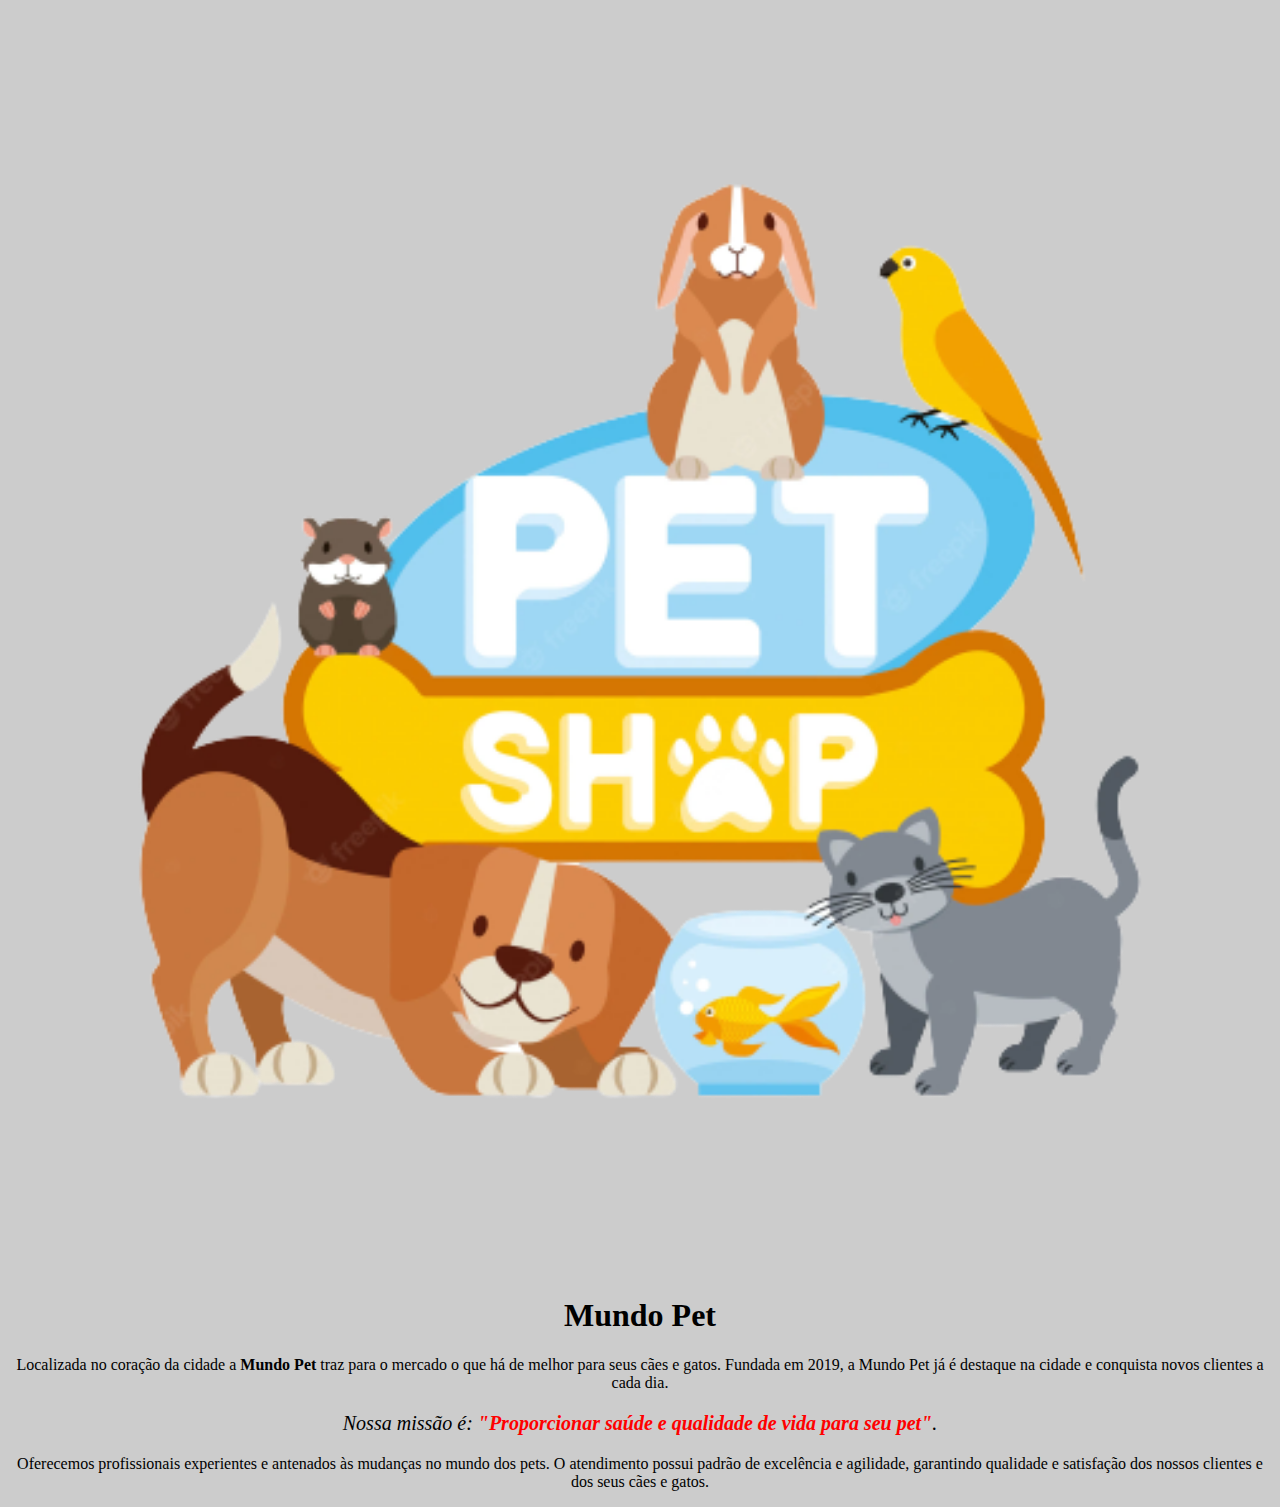
==== index.html @ e79a75cb "Add files via upload" ====
<!DOCTYPE html>
<html lang="pt-br">
<head>
    <meta charset="UTF-8">
    <meta http-equiv="X-UA-Compatible" content="IE=edge">
    <meta name="viewport" content="width=device-width, initial-scale=1.0">
    <title>Mundo Pet</title>
</head>
        <body style="background-color:#cccccc">
            <img src="petshop3.png" width="100%">
            
            <h1 style="text-align: center">Mundo Pet</h1>

            <p style="text-align: center;">Localizada no coração da cidade a <strong>Mundo Pet</strong> traz para o mercado o que há de melhor para seus cães e gatos. Fundada em 2019, a Mundo Pet já é destaque na cidade e conquista novos clientes a cada dia.</p>

            <p style="font-size: 20px; text-align: center";><em>Nossa missão é: <strong style="color: red ;">"Proporcionar saúde e qualidade de vida para seu pet"</strong>.</em></p>

            <p style="text-align: center;">Oferecemos profissionais experientes e antenados às mudanças no mundo dos pets. O atendimento possui padrão de excelência e agilidade, garantindo qualidade e satisfação dos nossos clientes e dos seus cães e gatos.</p>

        </body>
</html>
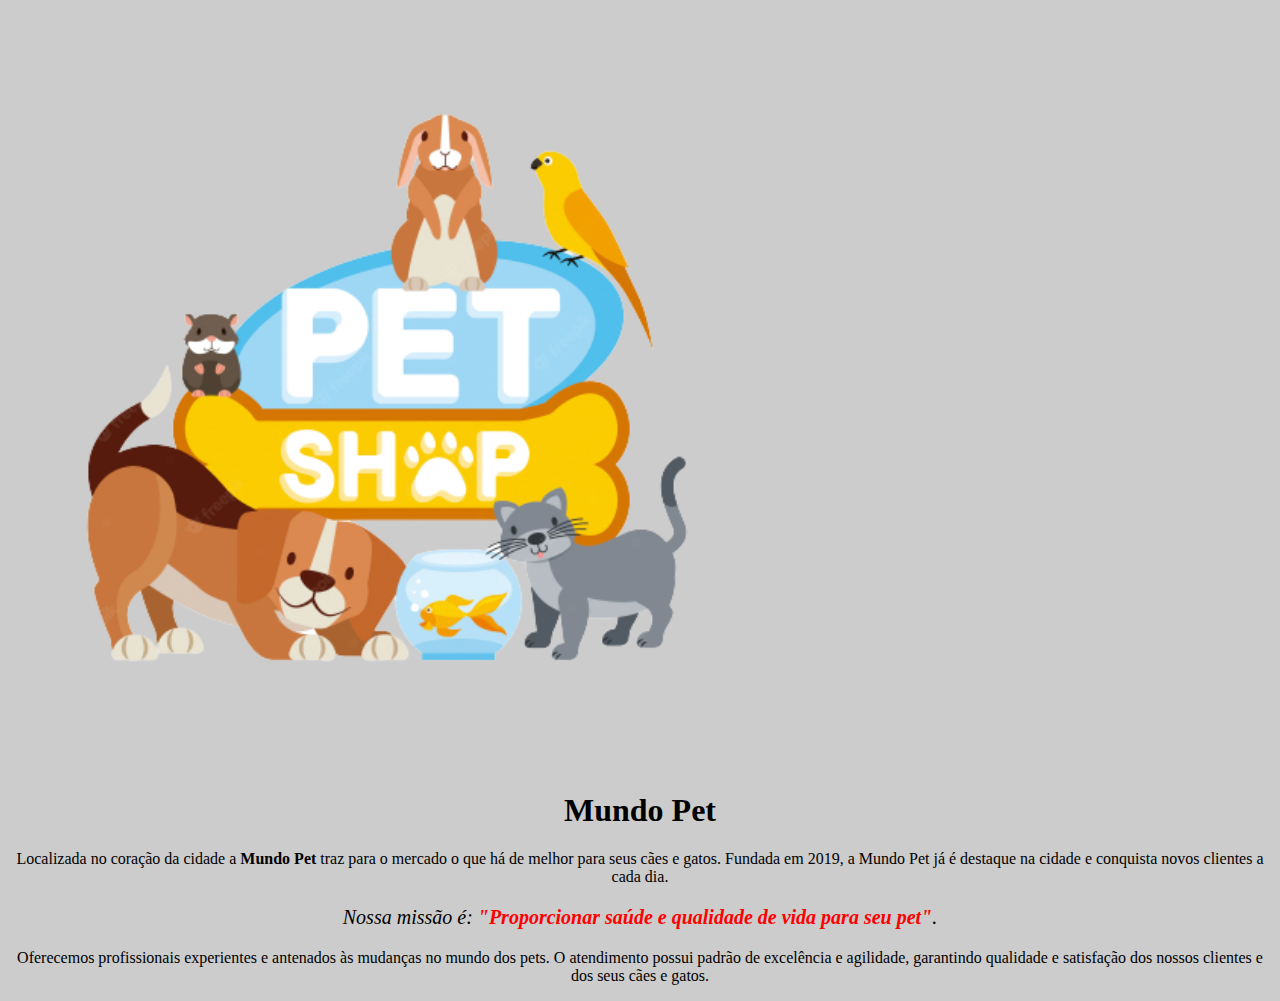
==== commit 13be1227: "2111" ====
--- a/index.html
+++ b/index.html
@@ -7,7 +7,7 @@
     <title>Mundo Pet</title>
 </head>
         <body style="background-color:#cccccc">
-            <img src="petshop3.png" width="100%">
+            <img src="petshop3.png" width="60%">
             
             <h1 style="text-align: center">Mundo Pet</h1>
 
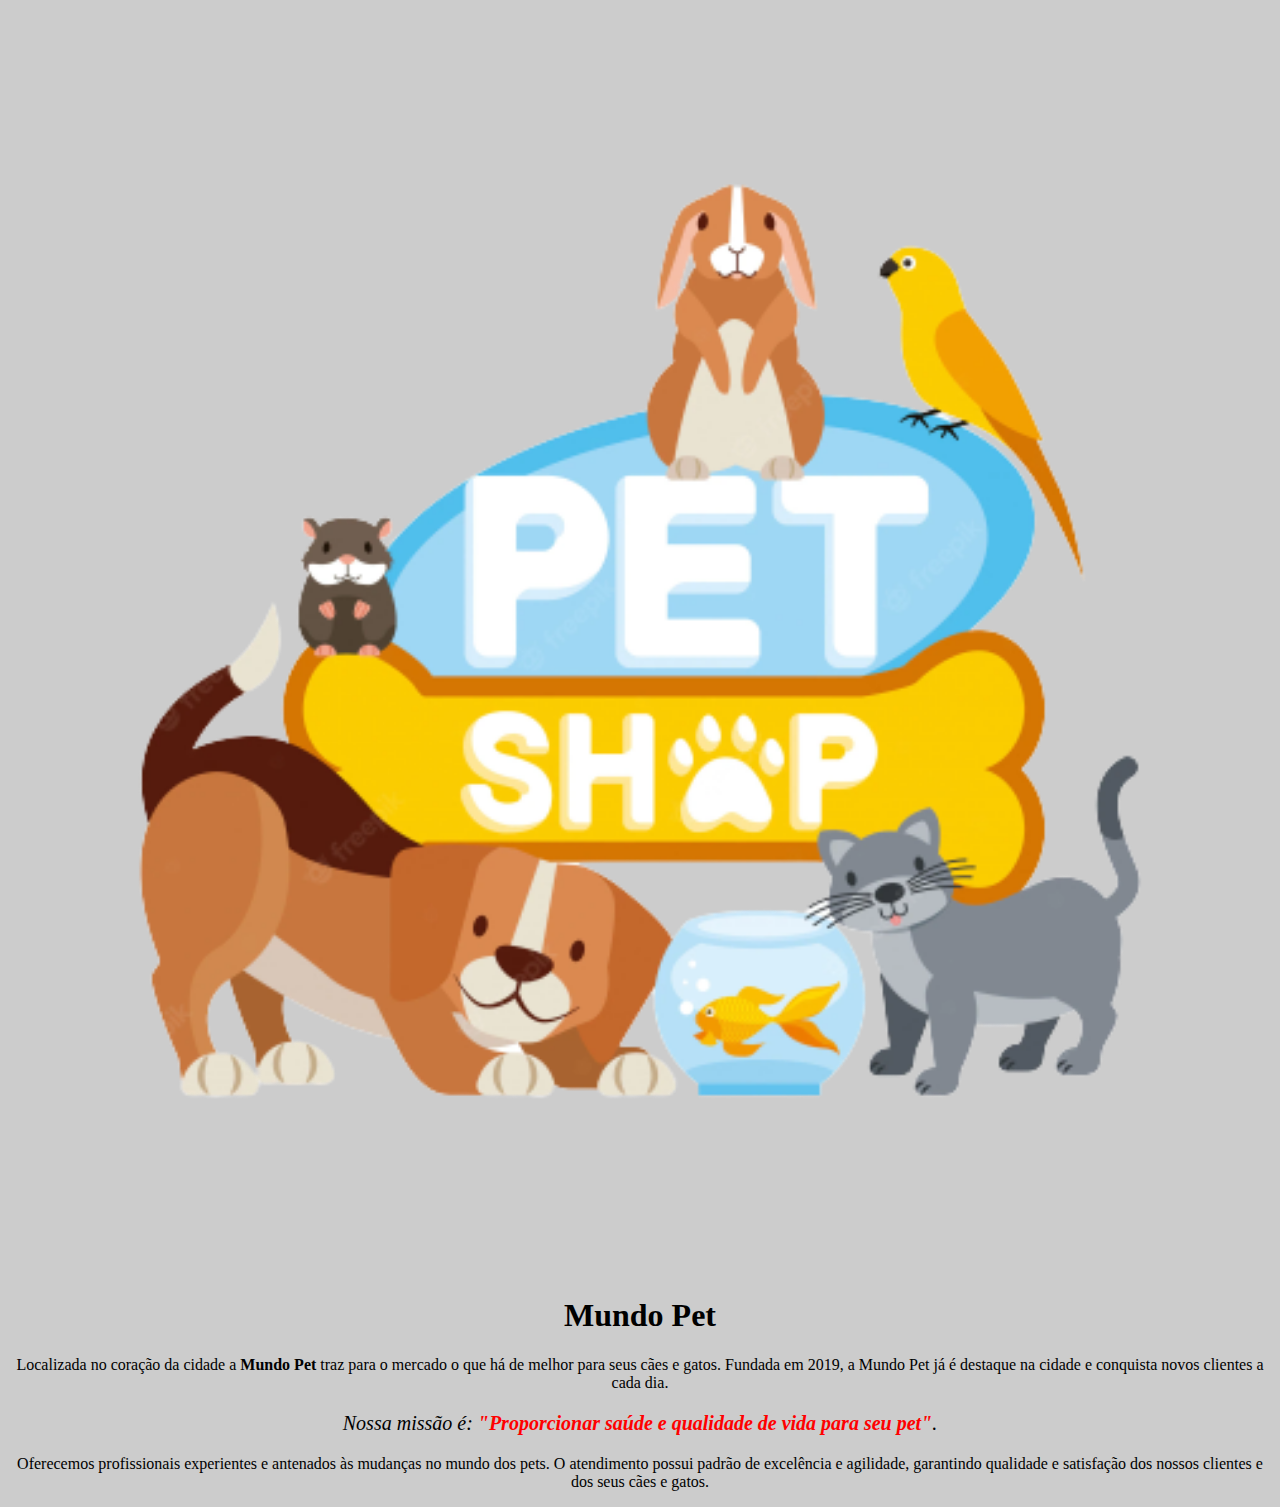
==== commit 736751a4: "2111" ====
--- a/index.html
+++ b/index.html
@@ -7,7 +7,7 @@
     <title>Mundo Pet</title>
 </head>
         <body style="background-color:#cccccc">
-            <img src="petshop3.png" width="60%">
+            <img src="petshop3.png" width="100%">
             
             <h1 style="text-align: center">Mundo Pet</h1>
 
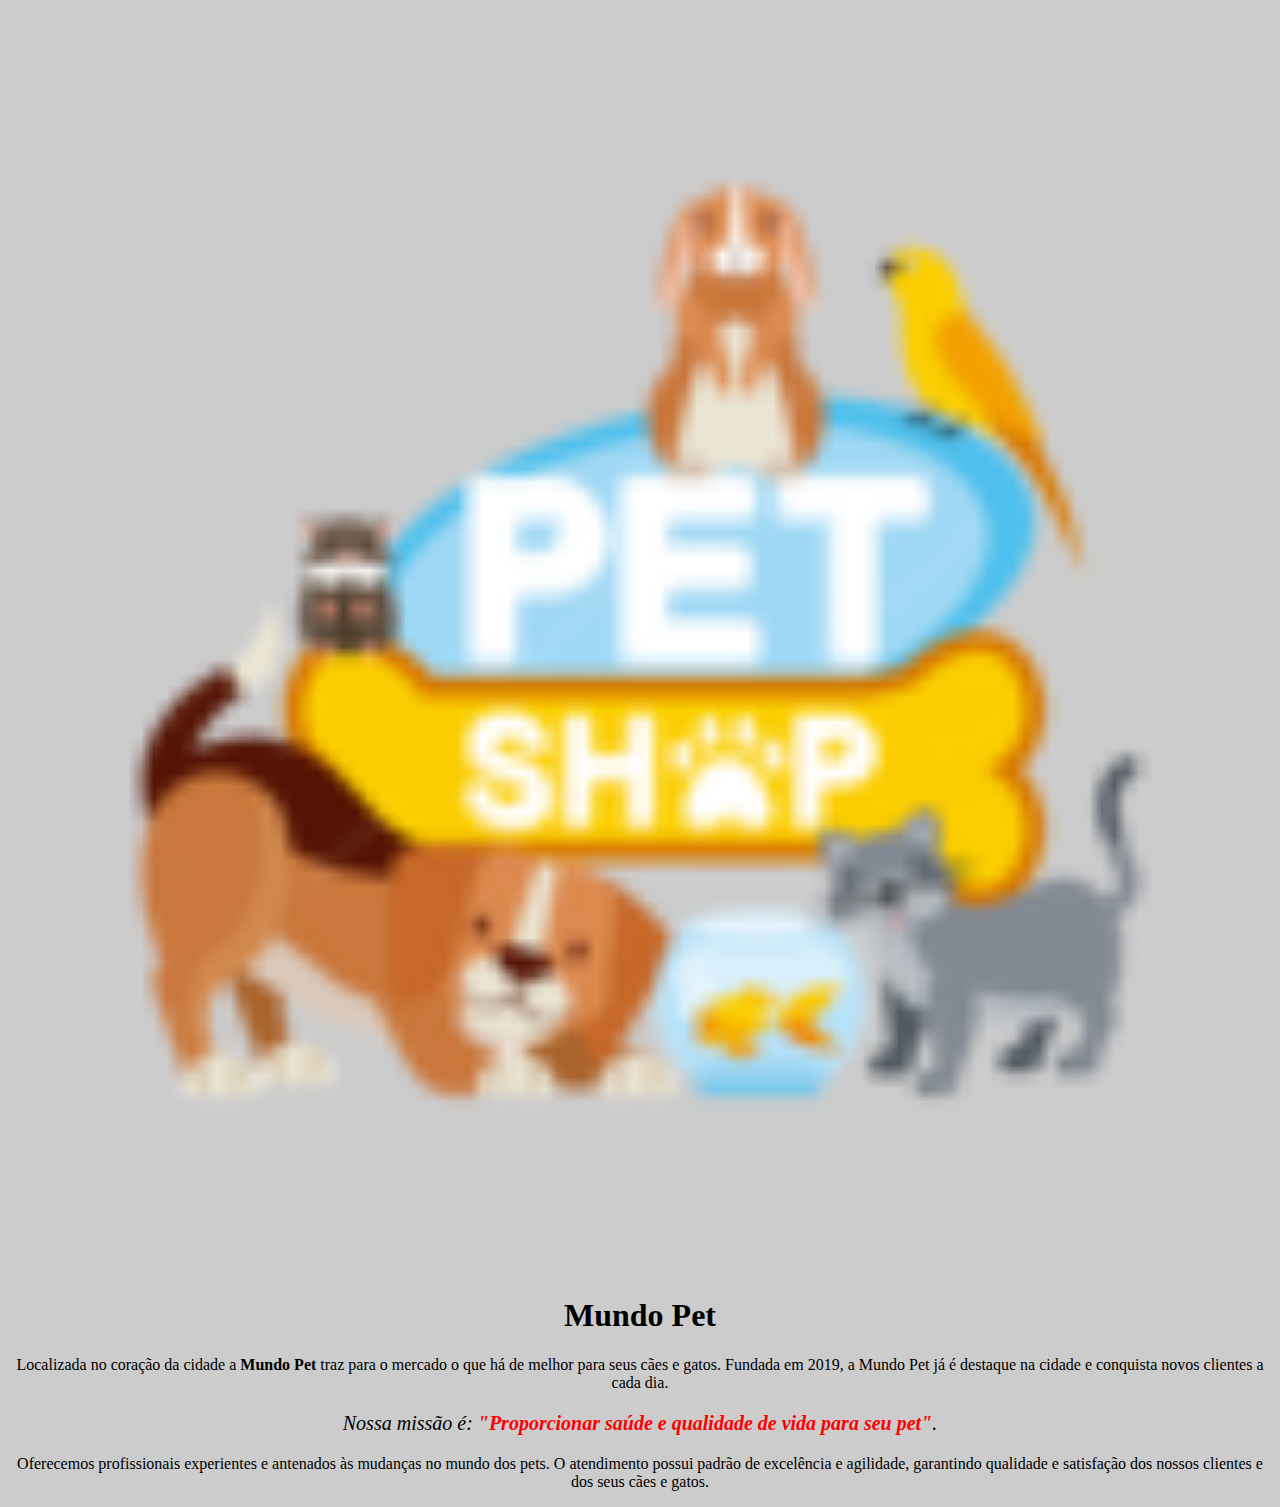
==== commit 1e04233a: "2111" ====
--- a/index.html
+++ b/index.html
@@ -7,7 +7,7 @@
     <title>Mundo Pet</title>
 </head>
         <body style="background-color:#cccccc">
-            <img src="petshop3.png" width="100%">
+            <img src="petshop3(1).png" width="100%">
             
             <h1 style="text-align: center">Mundo Pet</h1>
 
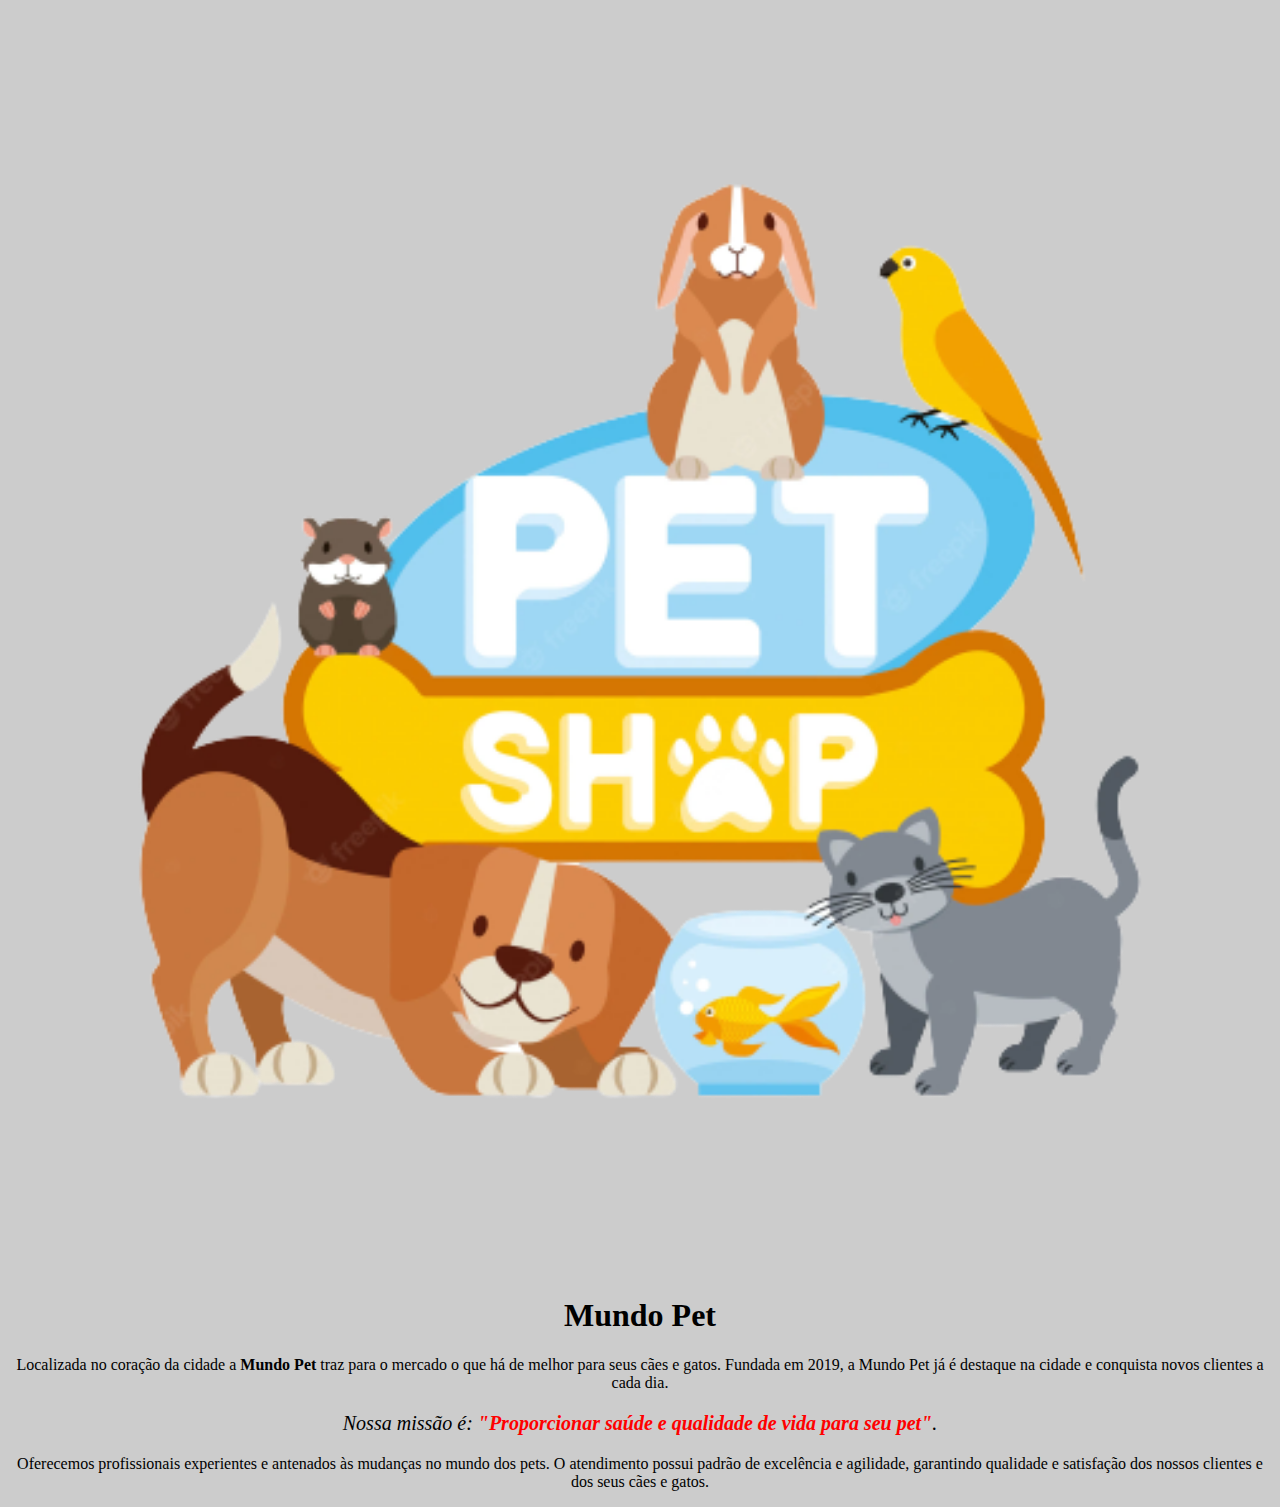
==== commit 6aa519a3: "2111" ====
--- a/index.html
+++ b/index.html
@@ -7,7 +7,7 @@
     <title>Mundo Pet</title>
 </head>
         <body style="background-color:#cccccc">
-            <img src="petshop3(1).png" width="100%">
+            <img src="petshop3.png" width="100%">
             
             <h1 style="text-align: center">Mundo Pet</h1>
 
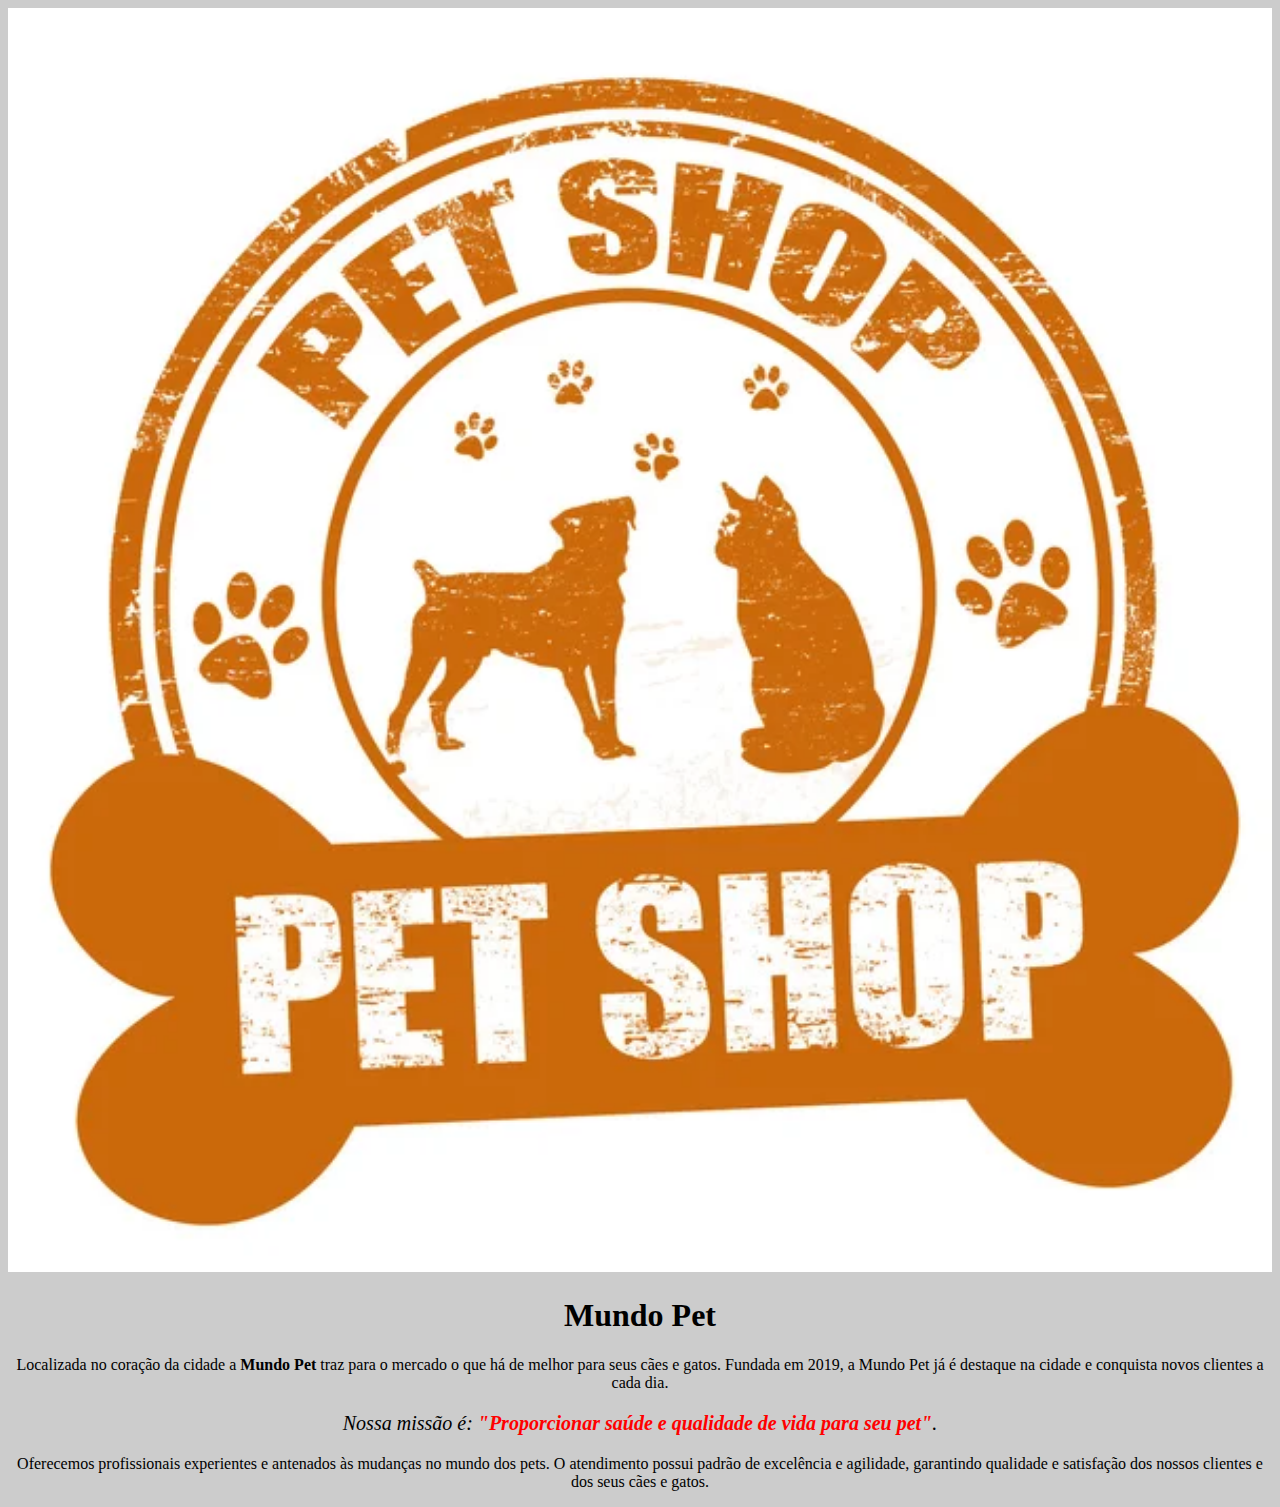
==== commit 4ed90cf4: "0512" ====
--- a/index.html
+++ b/index.html
@@ -7,7 +7,7 @@
     <title>Mundo Pet</title>
 </head>
         <body style="background-color:#cccccc">
-            <img src="petshop3.png" width="100%">
+            <img src="petshop5.jpeg" width="100%">
             
             <h1 style="text-align: center">Mundo Pet</h1>
 
